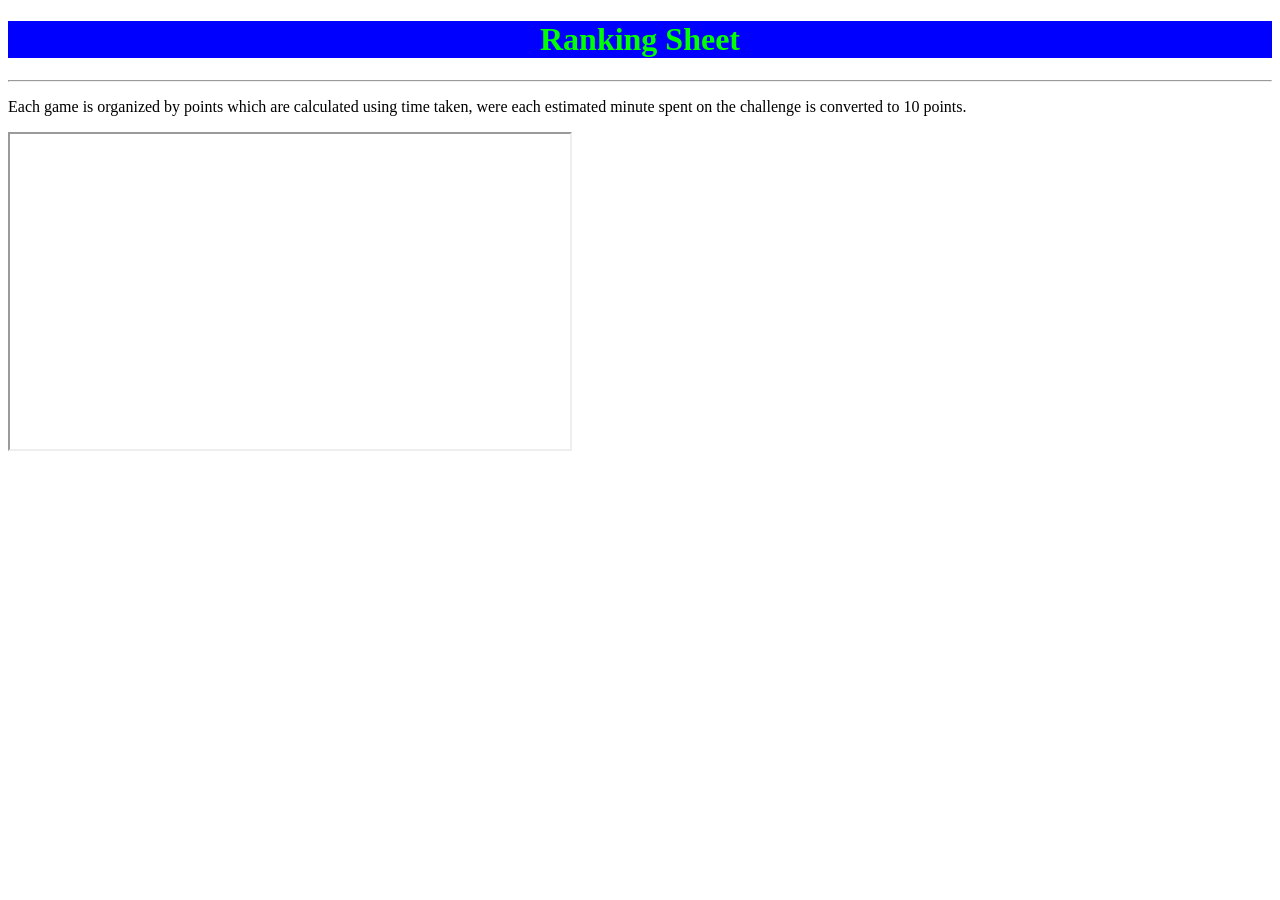
==== points-sheet.html @ ba96d300 "Create points-sheet.html for challenge rankings This HTML file serves as a ranking sheet for challen" ====
<!DOCTYPE html>
<html lang="en">
	<head>
		<title>Challenge Rankings</title>
		<link rel="stylesheet" type="text/css" href="style.css">
		<meta charset="UTF-8">
	</head>
  <body>
    <h1 font-size=48px class="blue">Ranking Sheet</h1>
    <hr>
    <p>Each game is organized by points which are calculated using time taken, were each estimated minute spent on the challenge is converted to 10 points.</p>
    <iframe width="560" height="315" src="https://docs.google.com/spreadsheets/d/1dcNwBoTulKhTc5lAuoltXDEKYcqKav5AA2y0lQpaOwE/edit?usp=sharing"></iframe>
  </body>
---- style.css ----
.blue{
	background-color:#0000FF;
	color:#00FF00;
}

.green{
	background-color:#00FF00;
	color:#0000FF;
}

h1{
	text-family:Helvetica;
	text-align:center;
}

p{
	text-family:Arial;
}

h3{
	text-family:Helvetica;
	text-align:center;
}

a{
	color:#00FFFF;
	font-style:italic;
	background-color:#FFA500;
}
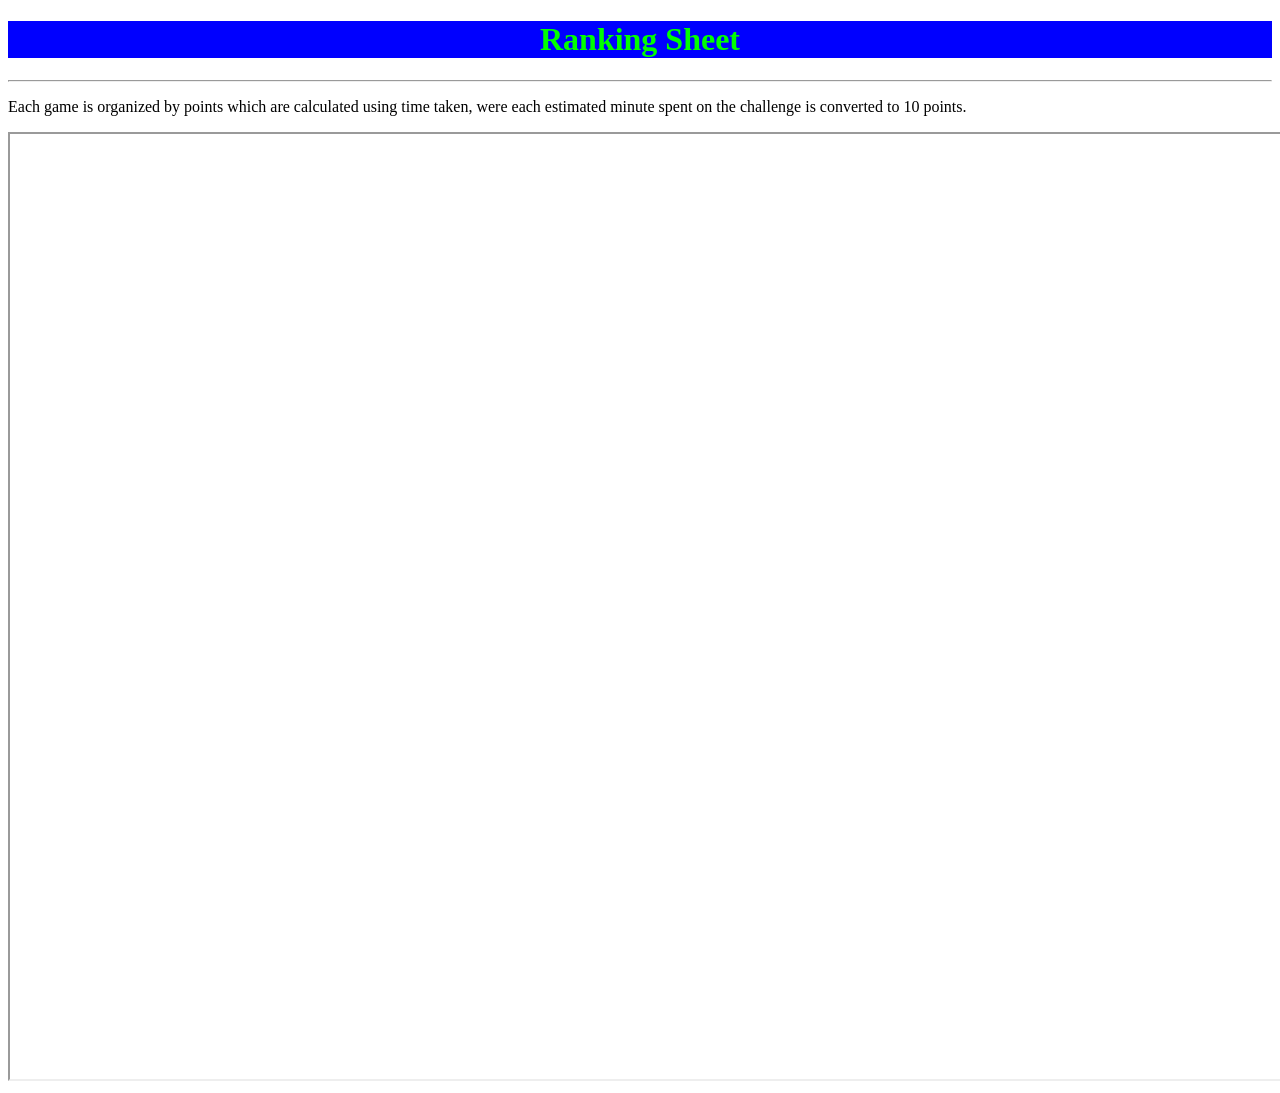
==== commit fe49b85b: "Increase iframe size for Google Sheets embed" ====
--- a/points-sheet.html
+++ b/points-sheet.html
@@ -9,5 +9,5 @@
     <h1 font-size=48px class="blue">Ranking Sheet</h1>
     <hr>
     <p>Each game is organized by points which are calculated using time taken, were each estimated minute spent on the challenge is converted to 10 points.</p>
-    <iframe width="560" height="315" src="https://docs.google.com/spreadsheets/d/1dcNwBoTulKhTc5lAuoltXDEKYcqKav5AA2y0lQpaOwE/edit?usp=sharing"></iframe>
+    <iframe width="1680" height="945" src="https://docs.google.com/spreadsheets/d/1dcNwBoTulKhTc5lAuoltXDEKYcqKav5AA2y0lQpaOwE/edit?usp=sharing"></iframe>
   </body>
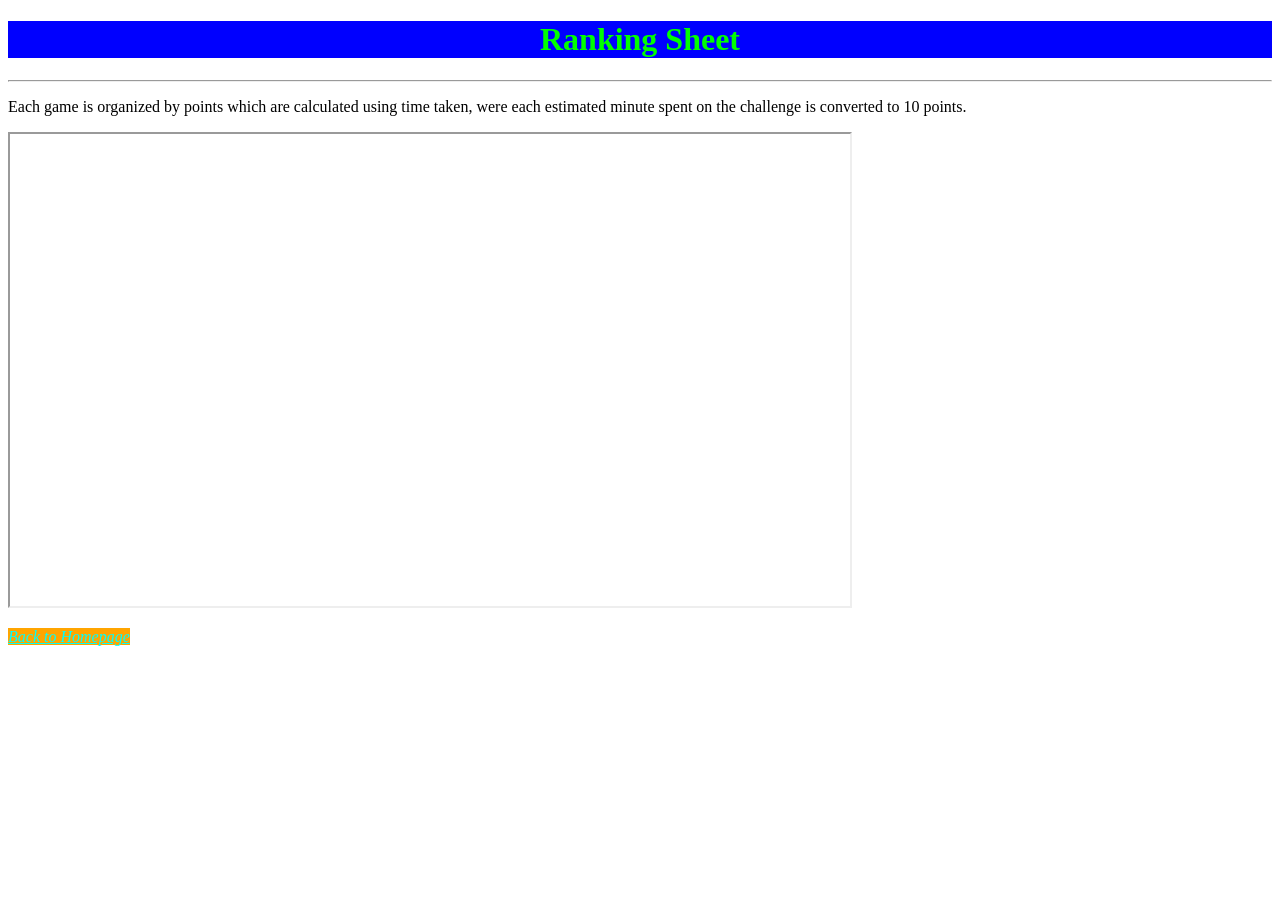
==== commit f1aa637e: "Modify iframe size and add homepage link Updated iframe dimensions and added a link to the homepage." ====
--- a/points-sheet.html
+++ b/points-sheet.html
@@ -9,5 +9,7 @@
     <h1 font-size=48px class="blue">Ranking Sheet</h1>
     <hr>
     <p>Each game is organized by points which are calculated using time taken, were each estimated minute spent on the challenge is converted to 10 points.</p>
-    <iframe width="1680" height="945" src="https://docs.google.com/spreadsheets/d/1dcNwBoTulKhTc5lAuoltXDEKYcqKav5AA2y0lQpaOwE/edit?usp=sharing"></iframe>
+    <iframe width="840" height="472" src="https://docs.google.com/spreadsheets/d/1dcNwBoTulKhTc5lAuoltXDEKYcqKav5AA2y0lQpaOwE/edit?usp=sharing"></iframe>
+	<p><a href="index.html">Back to Homepage</a></p>  
   </body>
+</html>
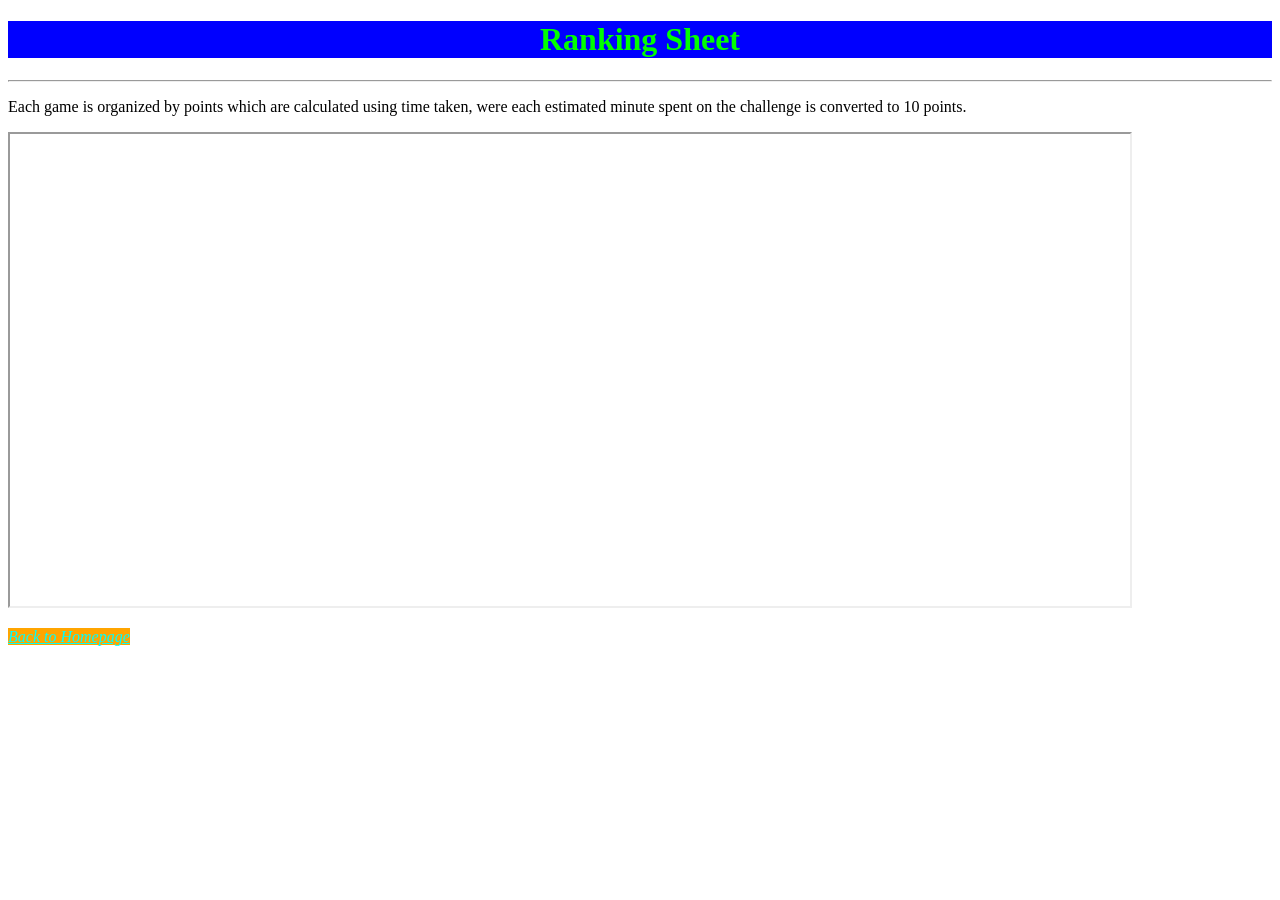
==== commit bc6d6e3c: "Increase iframe width for better display" ====
--- a/points-sheet.html
+++ b/points-sheet.html
@@ -9,7 +9,7 @@
     <h1 font-size=48px class="blue">Ranking Sheet</h1>
     <hr>
     <p>Each game is organized by points which are calculated using time taken, were each estimated minute spent on the challenge is converted to 10 points.</p>
-    <iframe width="840" height="472" src="https://docs.google.com/spreadsheets/d/1dcNwBoTulKhTc5lAuoltXDEKYcqKav5AA2y0lQpaOwE/edit?usp=sharing"></iframe>
+    <iframe width="1120" height="472" src="https://docs.google.com/spreadsheets/d/1dcNwBoTulKhTc5lAuoltXDEKYcqKav5AA2y0lQpaOwE/edit?usp=sharing"></iframe>
 	<p><a href="index.html">Back to Homepage</a></p>  
   </body>
 </html>
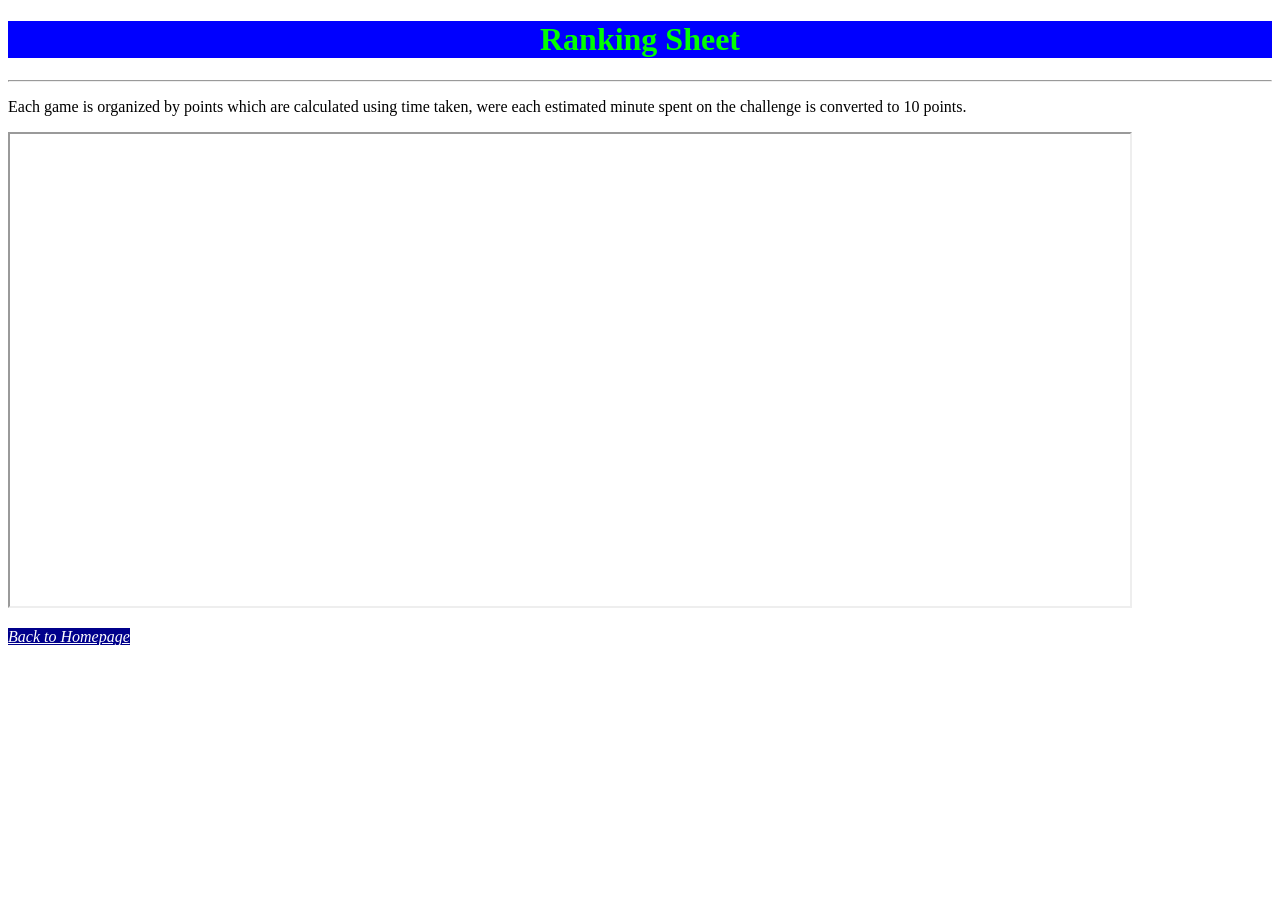
==== commit 4c96b553: "Change link to button style for homepage navigation" ====
--- a/points-sheet.html
+++ b/points-sheet.html
@@ -10,6 +10,6 @@
     <hr>
     <p>Each game is organized by points which are calculated using time taken, were each estimated minute spent on the challenge is converted to 10 points.</p>
     <iframe width="1120" height="472" src="https://docs.google.com/spreadsheets/d/1dcNwBoTulKhTc5lAuoltXDEKYcqKav5AA2y0lQpaOwE/edit?usp=sharing"></iframe>
-	<p><a href="index.html">Back to Homepage</a></p>  
+	<p><a class="button" href="index.html">Back to Homepage</a></p>  
   </body>
 </html>
--- a/style.css
+++ b/style.css
@@ -23,7 +23,7 @@
 }
 
 a{
-	color:#00FFFF;
+	color:#FFFFFF;
 	font-style:italic;
-	background-color:#FFA500;
+	background-color:#00008B;
 }
